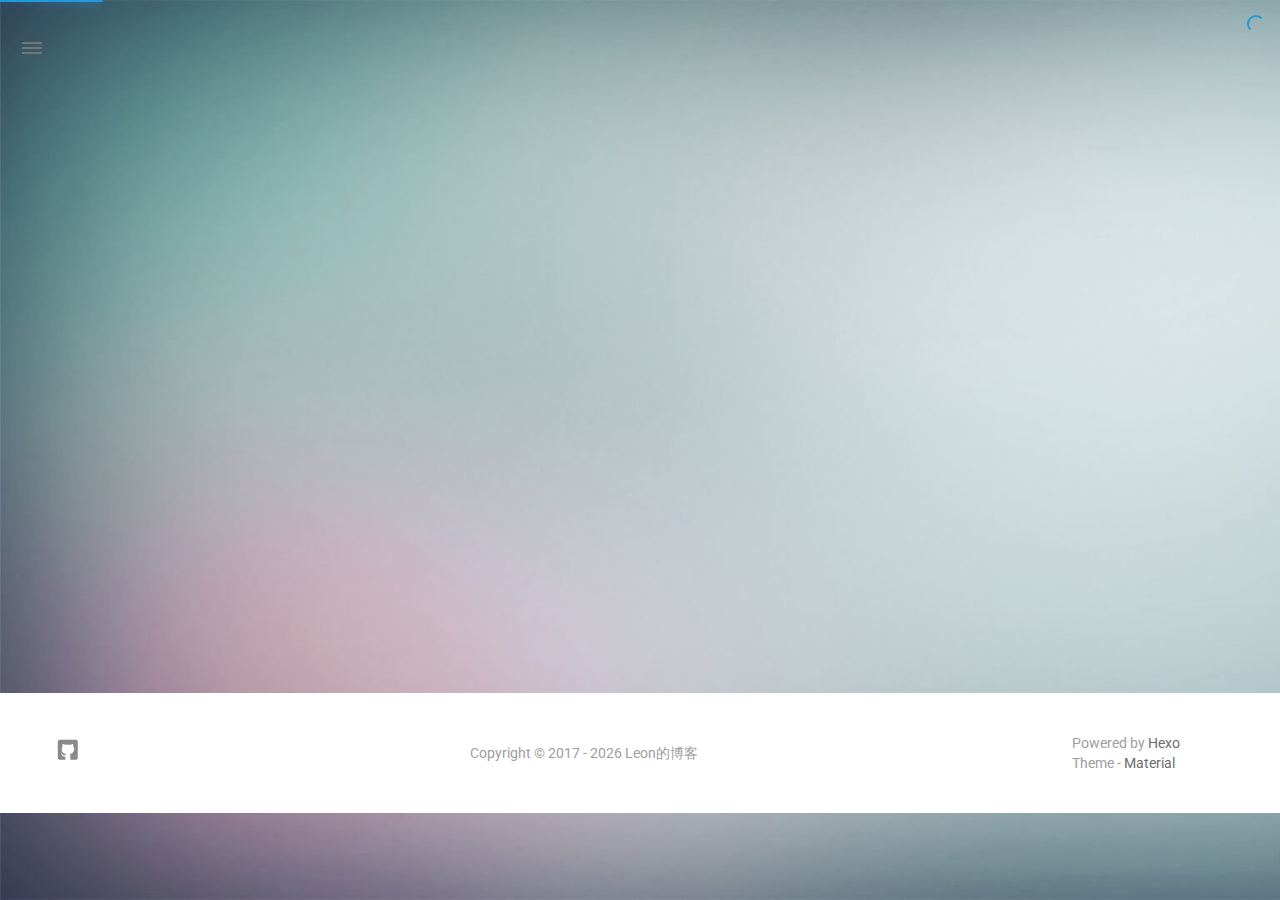
==== archives/index.html @ 697430ab "Site updated: 2018-01-13 22:27:16" ====
<!DOCTYPE html>
<html style="display: none;" lang="zh">
    <head>
    <meta charset="utf-8">
    <!--
        © Material Theme
        https://github.com/viosey/hexo-theme-material
        Version: 1.5.2 -->
    <script>
        window.materialVersion = "1.5.2"
        // Delete localstorage with these tags
        window.oldVersion = [
            'codestartv1',
            '1.3.4',
            '1.4.0',
            '1.4.0b1',
            '1.5.0'
        ]
    </script>

    <!-- dns prefetch -->
    <meta http-equiv="x-dns-prefetch-control" content="on">














    <!-- Meta & Info -->
    <meta http-equiv="X-UA-Compatible" content="IE=Edge,chrome=1">
    <meta name="renderer" content="webkit">
    <meta name="viewport" content="width=device-width, initial-scale=1, user-scalable=no">

    <!-- Title -->
    
    <title>
        
            归档 | 
        
        Leon的博客
    </title>

    <!-- Favicons -->
    <link rel="icon shortcut" type="image/ico" href="/img/favicon.png">
    <link rel="icon" href="/img/favicon.png">

    <meta name="format-detection" content="telephone=no"/>
    <meta name="description" itemprop="description" content="">
    <meta name="keywords" content="产品经理,Leon,陈沭阳的博客">
    <meta name="theme-color" content="#0097A7">

    <!-- Disable Fucking Bloody Baidu Tranformation -->
    <meta http-equiv="Cache-Control" content="no-transform" />
    <meta http-equiv="Cache-Control" content="no-siteapp" />

    <!--[if lte IE 9]>
        <link rel="stylesheet" href="/css/ie-blocker.css">

        
            <script src="/js/ie-blocker.zhCN.js"></script>
        
    <![endif]-->

    <!-- Import lsloader -->
    <script>(function(){window.lsloader={jsRunSequence:[],jsnamemap:{},cssnamemap:{}};lsloader.removeLS=function(a){try{localStorage.removeItem(a)}catch(b){}};lsloader.setLS=function(a,c){try{localStorage.setItem(a,c)}catch(b){}};lsloader.getLS=function(a){var c="";try{c=localStorage.getItem(a)}catch(b){c=""}return c};versionString="/*"+(window.materialVersion||"unknownVersion")+"*/";lsloader.clean=function(){try{var b=[];for(var a=0;a<localStorage.length;a++){b.push(localStorage.key(a))}b.forEach(function(e){var f=lsloader.getLS(e);if(window.oldVersion){var d=window.oldVersion.reduce(function(g,h){return g||f.indexOf("/*"+h+"*/")!==-1},false);if(d){lsloader.removeLS(e)}}})}catch(c){}};lsloader.clean();lsloader.load=function(f,a,b,d){if(typeof b==="boolean"){d=b;b=undefined}d=d||false;b=b||function(){};var e;e=this.getLS(f);if(e&&e.indexOf(versionString)===-1){this.removeLS(f);this.requestResource(f,a,b,d);return}if(e){var c=e.split(versionString)[0];if(c!=a){console.log("reload:"+a);this.removeLS(f);this.requestResource(f,a,b,d);return}e=e.split(versionString)[1];if(d){this.jsRunSequence.push({name:f,code:e});this.runjs(a,f,e)}else{document.getElementById(f).appendChild(document.createTextNode(e));b()}}else{this.requestResource(f,a,b,d)}};lsloader.requestResource=function(b,e,a,c){var d=this;if(c){this.iojs(e,b,function(h,f,g){d.setLS(f,h+versionString+g);d.runjs(h,f,g)})}else{this.iocss(e,b,function(f){document.getElementById(b).appendChild(document.createTextNode(f));d.setLS(b,e+versionString+f)},a)}};lsloader.iojs=function(d,b,g){var a=this;a.jsRunSequence.push({name:b,code:""});try{var f=new XMLHttpRequest();f.open("get",d,true);f.onreadystatechange=function(){if(f.readyState==4){if((f.status>=200&&f.status<300)||f.status==304){if(f.response!=""){g(d,b,f.response);return}}a.jsfallback(d,b)}};f.send(null)}catch(c){a.jsfallback(d,b)}};lsloader.iocss=function(f,c,h,a){var b=this;try{var g=new XMLHttpRequest();g.open("get",f,true);g.onreadystatechange=function(){if(g.readyState==4){if((g.status>=200&&g.status<300)||g.status==304){if(g.response!=""){h(g.response);a();return}}b.cssfallback(f,c,a)}};g.send(null)}catch(d){b.cssfallback(f,c,a)}};lsloader.iofonts=function(f,c,h,a){var b=this;try{var g=new XMLHttpRequest();g.open("get",f,true);g.onreadystatechange=function(){if(g.readyState==4){if((g.status>=200&&g.status<300)||g.status==304){if(g.response!=""){h(g.response);a();return}}b.cssfallback(f,c,a)}};g.send(null)}catch(d){b.cssfallback(f,c,a)}};lsloader.runjs=function(f,c,e){if(!!c&&!!e){for(var b in this.jsRunSequence){if(this.jsRunSequence[b].name==c){this.jsRunSequence[b].code=e}}}if(!!this.jsRunSequence[0]&&!!this.jsRunSequence[0].code&&this.jsRunSequence[0].status!="failed"){var a=document.createElement("script");a.appendChild(document.createTextNode(this.jsRunSequence[0].code));a.type="text/javascript";document.getElementsByTagName("head")[0].appendChild(a);this.jsRunSequence.shift();if(this.jsRunSequence.length>0){this.runjs()}}else{if(!!this.jsRunSequence[0]&&this.jsRunSequence[0].status=="failed"){var d=this;var a=document.createElement("script");a.src=this.jsRunSequence[0].path;a.type="text/javascript";this.jsRunSequence[0].status="loading";a.onload=function(){d.jsRunSequence.shift();if(d.jsRunSequence.length>0){d.runjs()}};document.body.appendChild(a)}}};lsloader.tagLoad=function(b,a){this.jsRunSequence.push({name:a,code:"",path:b,status:"failed"});this.runjs()};lsloader.jsfallback=function(c,b){if(!!this.jsnamemap[b]){return}else{this.jsnamemap[b]=b}for(var a in this.jsRunSequence){if(this.jsRunSequence[a].name==b){this.jsRunSequence[a].code="";this.jsRunSequence[a].status="failed";this.jsRunSequence[a].path=c}}this.runjs()};lsloader.cssfallback=function(e,c,b){if(!!this.cssnamemap[c]){return}else{this.cssnamemap[c]=1}var d=document.createElement("link");d.type="text/css";d.href=e;d.rel="stylesheet";d.onload=d.onerror=b;var a=document.getElementsByTagName("script")[0];a.parentNode.insertBefore(d,a)};lsloader.runInlineScript=function(c,b){var a=document.getElementById(b).innerText;this.jsRunSequence.push({name:c,code:a});this.runjs()}})();</script>

    <!-- Import queue -->
    <script>function Queue(){this.dataStore=[];this.offer=b;this.poll=d;this.execNext=a;this.debug=false;this.startDebug=c;function b(e){if(this.debug){console.log("Offered a Queued Function.")}if(typeof e==="function"){this.dataStore.push(e)}else{console.log("You must offer a function.")}}function d(){if(this.debug){console.log("Polled a Queued Function.")}return this.dataStore.shift()}function a(){var e=this.poll();if(e!==undefined){if(this.debug){console.log("Run a Queued Function.")}e()}}function c(){this.debug=true}}var queue=new Queue();</script>

    <!-- Import CSS -->
    
        <style id="material_css"></style><script>if(typeof window.lsLoadCSSMaxNums === "undefined")window.lsLoadCSSMaxNums = 0;window.lsLoadCSSMaxNums++;lsloader.load("material_css","/css/material.min.css?Z7a72R1E4SxzBKR/WGctOA==",function(){if(typeof window.lsLoadCSSNums === "undefined")window.lsLoadCSSNums = 0;window.lsLoadCSSNums++;if(window.lsLoadCSSNums == window.lsLoadCSSMaxNums)document.documentElement.style.display="";}, false)</script>
        <style id="style_css"></style><script>if(typeof window.lsLoadCSSMaxNums === "undefined")window.lsLoadCSSMaxNums = 0;window.lsLoadCSSMaxNums++;lsloader.load("style_css","/css/style.min.css?MKetZV3cUTfDxvMffaOezg==",function(){if(typeof window.lsLoadCSSNums === "undefined")window.lsLoadCSSNums = 0;window.lsLoadCSSNums++;if(window.lsLoadCSSNums == window.lsLoadCSSMaxNums)document.documentElement.style.display="";}, false)</script>

        
            
        

    

    

    <!-- Config CSS -->

<!-- Other Styles -->
<style>
  body, html {
    font-family: Roboto, "Helvetica Neue", Helvetica, "PingFang SC", "Hiragino Sans GB", "Microsoft YaHei", "微软雅黑", Arial, sans-serif;
    overflow-x: hidden !important;
  }
  
  code {
    font-family: Consolas, Monaco, 'Andale Mono', 'Ubuntu Mono', monospace;
  }

  a {
    color: #00838F;
  }

  .mdl-card__media,
  #search-label,
  #search-form-label:after,
  #scheme-Paradox .hot_tags-count,
  #scheme-Paradox .sidebar_archives-count,
  #scheme-Paradox .sidebar-colored .sidebar-header,
  #scheme-Paradox .sidebar-colored .sidebar-badge{
    background-color: #0097A7 !important;
  }

  /* Sidebar User Drop Down Menu Text Color */
  #scheme-Paradox .sidebar-colored .sidebar-nav>.dropdown>.dropdown-menu>li>a:hover,
  #scheme-Paradox .sidebar-colored .sidebar-nav>.dropdown>.dropdown-menu>li>a:focus {
    color: #0097A7 !important;
  }

  #post_entry-right-info,
  .sidebar-colored .sidebar-nav li:hover > a,
  .sidebar-colored .sidebar-nav li:hover > a i,
  .sidebar-colored .sidebar-nav li > a:hover,
  .sidebar-colored .sidebar-nav li > a:hover i,
  .sidebar-colored .sidebar-nav li > a:focus i,
  .sidebar-colored .sidebar-nav > .open > a,
  .sidebar-colored .sidebar-nav > .open > a:hover,
  .sidebar-colored .sidebar-nav > .open > a:focus,
  #ds-reset #ds-ctx .ds-ctx-entry .ds-ctx-head a {
    color: #0097A7 !important;
  }

  .toTop {
    background: #757575 !important;
  }

  .material-layout .material-post>.material-nav,
  .material-layout .material-index>.material-nav,
  .material-nav a {
    color: #757575;
  }

  #scheme-Paradox .MD-burger-layer {
    background-color: #757575;
  }

  #scheme-Paradox #post-toc-trigger-btn {
    color: #757575;
  }

  .post-toc a:hover {
    color: #00838F;
    text-decoration: underline;
  }

</style>


<!-- Theme Background Related-->

    <style>
      body{
        background-image: url(/img/bg.png);
      }
    </style>




<!-- Fade Effect -->

    <style>
      .fade {
        transition: all 800ms linear;
        -webkit-transform: translate3d(0,0,0);
        -moz-transform: translate3d(0,0,0);
        -ms-transform: translate3d(0,0,0);
        -o-transform: translate3d(0,0,0);
        transform: translate3d(0,0,0);
        opacity: 1;
      }

      .fade.out{
        opacity: 0;
      }
    </style>


<!-- Import Font -->
<!-- Import Roboto -->

    <link href="https://fonts.googleapis.com/css?family=Roboto:300,400,500" rel="stylesheet">


<!-- Import Material Icons -->


    <style id="material_icons"></style><script>if(typeof window.lsLoadCSSMaxNums === "undefined")window.lsLoadCSSMaxNums = 0;window.lsLoadCSSMaxNums++;lsloader.load("material_icons","/css/material-icons.css?pqhB/Rd/ab0H2+kZp0RDmw==",function(){if(typeof window.lsLoadCSSNums === "undefined")window.lsLoadCSSNums = 0;window.lsLoadCSSNums++;if(window.lsLoadCSSNums == window.lsLoadCSSMaxNums)document.documentElement.style.display="";}, false)</script>




    <!-- Import jQuery -->
    
        <script>lsloader.load("jq_js","/js/jquery.min.js?qcusAULNeBksqffqUM2+Ig==", true)</script>
    

    <!-- WebAPP Icons -->
    <meta name="mobile-web-app-capable" content="yes">
    <meta name="application-name" content="Leon的博客">
    <meta name="msapplication-starturl" content="http://lietouleon.github.io/archives/">
    <meta name="msapplication-navbutton-color" content="#0097A7">
    <meta name="apple-mobile-web-app-capable" content="yes">
    <meta name="apple-mobile-web-app-title" content="Leon的博客">
    <meta name="apple-mobile-web-app-status-bar-style" content="black">
    <link rel="apple-touch-icon" href="/img/favicon.png">

    <!-- Site Verification -->
    
    

    <!-- RSS -->
    

    <!-- The Open Graph protocol -->
    <meta property="og:url" content="http://lietouleon.github.io/archives/">
    <meta property="og:type" content="blog">
    <meta property="og:title" content="归档 | Leon的博客">
    <meta property="og:image" content="/img/favicon.png">
    <meta property="og:description" content="">
    

    

    <!-- The Twitter Card protocol -->
    <meta name="twitter:card" content="summary_large_image">

    <!-- Add canonical link for SEO -->
    
        <link rel="canonical" href="http://lietouleon.github.io/archives/index.html" />
    

    <!-- Structured-data for SEO -->
    
        



    

    <!-- Analytics -->
    
    
    

    <!-- Custom Head -->
    

</head>


    
        <body id="scheme-Paradox" class="lazy">
            <div class="material-layout  mdl-js-layout has-drawer is-upgraded">
                

                <!-- Main Container -->
                <main class="material-layout__content" id="main">

                    <!-- Top Anchor -->
                    <div id="top"></div>

                    
                        <!-- Hamburger Button -->
                        <button class="MD-burger-icon sidebar-toggle">
                            <span class="MD-burger-layer"></span>
                        </button>
                    

                    <!-- Index Module -->
<div class="material-index mdl-grid">
    
    <div class="locate-thumbnail-symbol"></div>

    <!-- Pin on top -->
    

    <!-- Normal Post -->
    
        
            
                <!-- Paradox Thumbnail -->
                <div class="post_entry-module mdl-card mdl-shadow--3dp mdl-cell mdl-cell--12-col fade out">
    <!-- Post Thumbnail -->
    
        
            <!-- Random Thumbnail -->
            <div class="post_thumbnail-random mdl-card__media mdl-color-text--grey-50">
        
    

        <!-- Post Title -->
        <p class="article-headline-p"><a href="/2018/01/11/谈谈游戏抽奖/">谈谈抽奖游戏</a></p>
    </div>

    <!-- Post Excerpt -->
    <div class="mdl-color-text--grey-600 mdl-card__supporting-text post_entry-content">
        
            
很多平台会这只抽奖环节，算是运营手段中比较常见的形式，今天来扒一扒，抽奖这个形式，能玩出哪些花来

        
        &nbsp;&nbsp;&nbsp;
        <span>
            <a href="/2018/01/11/谈谈游戏抽奖/" target="_self">阅读全文</a>
        </span>
    </div>
    <!-- Post_entry Info-->
    <div id="post_entry-info">
        <div id="post_entry-left-info" class="mdl-card__supporting-text meta mdl-color-text--grey-600 ">
            <!-- Author Avatar -->
            <div id="author-avatar">
                <img src="/img/avatar.png" width="44px" height="44px" alt="Leon's avatar">
            </div>
            <div>
                <strong>Leon</strong>
                <span>1月 11, 2018</span>
            </div>
        </div>
        <div id="post_entry-right-info">
          

            

            

            <!-- Post Views -->
            <span class="post_entry-views">
            </span>
        </div>
    </div>
</div>

            
            
        
    

    

    
        <script type="text/ls-javascript" id="thumbnail-script">
    var randomNum;

    var locatePost = $('.locate-thumbnail-symbol').next();
    for(var i = 0; i < 10; i++) {
        randomNum = Math.floor(Math.random() * 19 + 1);

        locatePost.children('.post_thumbnail-random').attr('id', 'random_thumbnail-'+randomNum);
        locatePost.children('.post_thumbnail-random').attr('data-original', '/img/random/material-' + randomNum + '.png');
    $('.post_thumbnail-random').addClass('lazy');

        locatePost = locatePost.next();
    }
</script>

    
</div>


                    
                        <!-- Overlay For Active Sidebar -->
<div class="sidebar-overlay"></div>

<!-- Material sidebar -->
<aside id="sidebar" class="sidebar sidebar-colored sidebar-fixed-left" role="navigation">
    <div id="sidebar-main">
        <!-- Sidebar Header -->
        <div class="sidebar-header header-cover" style="background-image: url(/img/sidebar_header.png);">
    <!-- Top bar -->
    <div class="top-bar"></div>

    <!-- Sidebar toggle button -->
    <button type="button" class="sidebar-toggle mdl-button mdl-js-button mdl-js-ripple-effect mdl-button--icon" style="display: initial;" data-upgraded=",MaterialButton,MaterialRipple">
        <i class="material-icons">clear_all</i>
        <span class="mdl-button__ripple-container">
            <span class="mdl-ripple">
            </span>
        </span>
    </button>

    <!-- Sidebar Avatar -->
    <div class="sidebar-image">
        <img src="/img/avatar.png" alt="Leon's avatar">
    </div>

    <!-- Sidebar Email -->
    <a data-toggle="dropdown" class="sidebar-brand" href="#settings-dropdown">
        lietouleon@163.com
        <b class="caret"></b>
    </a>
</div>


        <!-- Sidebar Navigation  -->
        <ul class="nav sidebar-nav">
    <!-- User dropdown  -->
    <li class="dropdown">
        <ul id="settings-dropdown" class="dropdown-menu">
            
                <li>
                    <a href="mailto: lietouleon@163.com" target="_blank" title="Email Me">
                        
                            <i class="material-icons sidebar-material-icons sidebar-indent-left1pc-element">email</i>
                        
                        Email Me
                    </a>
                </li>
            
        </ul>
    </li>

    <!-- Homepage -->
    
        <li id="sidebar-first-li">
            <a href="/">
                
                    <i class="material-icons sidebar-material-icons">home</i>
                
                主页
            </a>
        </li>
        
    

    <!-- Archives  -->
    
        <li class="dropdown">
            <a href="#" class="ripple-effect dropdown-toggle" data-toggle="dropdown">
                
                    <i class="material-icons sidebar-material-icons">inbox</i>
                
                    归档
                <b class="caret"></b>
            </a>
            <ul class="dropdown-menu">
            <li>
                <a class="sidebar_archives-link" href="/archives/2018/01/">一月 2018<span class="sidebar_archives-count">1</span></a>
            </ul>
        </li>
        
    

    <!-- Categories  -->
    
        <li class="dropdown">
            <a href="#" class="ripple-effect dropdown-toggle" data-toggle="dropdown">
                
                    <i class="material-icons sidebar-material-icons">chrome_reader_mode</i>
                
                分类
                <b class="caret"></b>
            </a>
            <ul class="dropdown-menu">
                <li>
                
            </ul>
        </li>
        
    

    <!-- Pages  -->
    
        <li>
            <a href="#about" title="About">
                
                    <i class="material-icons sidebar-material-icons">person</i>
                
                About
            </a>
        </li>
        
    

    <!-- Article Number  -->
    
        <li>
            <a href="/archives">
                文章总数
                <span class="sidebar-badge">1</span>
            </a>
        </li>
        
    
</ul>


        <!-- Sidebar Footer -->
        <!--
I'm glad you use this theme, the development is no so easy, I hope you can keep the copyright, I will thank you so much.
If you still want to delete the copyrights, could you still retain the first one? Which namely "Theme Material"
It will not impact the appearance and can give developers a lot of support :)

很高兴您使用并喜欢该主题，开发不易 十分谢谢与希望您可以保留一下版权声明。
如果您仍然想删除的话 能否只保留第一项呢？即 "Theme Material"
它不会影响美观并可以给开发者很大的支持和动力。 :)
-->

<!-- Sidebar Divider -->


<!-- Theme Material -->


<!-- Help & Support -->
<!--

-->

<!-- Feedback -->
<!--

-->

<!-- About Theme -->
<!--

-->

    </div>

    <!-- Sidebar Image -->
    

</aside>

                    

                    
                        <!-- Footer Top Button -->
                        <div id="back-to-top" class="toTop-wrap">
    <a href="#top" class="toTop">
        <i class="material-icons footer_top-i">expand_less</i>
    </a>
</div>

                    

                    <!--Footer-->
<footer class="mdl-mini-footer" id="bottom">
    
        <!-- Paradox Footer Left Section -->
        <div class="mdl-mini-footer--left-section sns-list">
    <!-- Twitter -->
    

    <!-- Facebook -->
    

    <!-- Google + -->
    

    <!-- Weibo -->
    

    <!-- Instagram -->
    

    <!-- Tumblr -->
    

    <!-- Github -->
    
        <a href="lietouleon@github.com" target="_blank">
            <button class="mdl-mini-footer--social-btn social-btn footer-sns-github">
                <span class="visuallyhidden">Github</span>
            </button><!--
     --></a>
    

    <!-- LinkedIn -->
    

    <!-- Zhihu -->
    

    <!-- Bilibili -->
    

    <!-- Telegram -->
    
    
    <!-- V2EX -->
    
</div>


        <!--Copyright-->
        <div id="copyright">
            Copyright&nbsp;©&nbsp;2017&nbsp;-<script type="text/javascript">var fd = new Date();document.write("&nbsp;" + fd.getFullYear() + "&nbsp;");</script>Leon的博客
            
        </div>

        <!-- Paradox Footer Right Section -->

        <!--
        I am glad you use this theme, the development is no so easy, I hope you can keep the copyright.
        It will not impact the appearance and can give developers a lot of support :)

        很高兴您使用该主题，开发不易，希望您可以保留一下版权声明。
        它不会影响美观并可以给开发者很大的支持。 :)
        -->

        <div class="mdl-mini-footer--right-section">
            <div>
                <div class="footer-develop-div">Powered by <a href="https://hexo.io" target="_blank" class="footer-develop-a">Hexo</a></div>
                <div class="footer-develop-div">Theme - <a href="https://github.com/viosey/hexo-theme-material" target="_blank" class="footer-develop-a">Material</a></div>
            </div>
        </div>
    
</footer>


                    <!-- Import JS File -->

    <script>lsloader.load("lazyload_js","/js/lazyload.min.js?1BcfzuNXqV+ntF6gq+5X3Q==", true)</script>



    <script>lsloader.load("js_js","/js/js.min.js?V/53wGualMuiPM3xoetD5Q==", true)</script>



    <script>lsloader.load("np_js","/js/nprogress.js?pl3Qhb9lvqR1FlyLUna1Yw==", true)</script>


<script type="text/ls-javascript" id="NProgress-script">
    NProgress.configure({
        showSpinner: true
    });
    NProgress.start();
    $('#nprogress .bar').css({
        'background': '#29d'
    });
    $('#nprogress .peg').css({
        'box-shadow': '0 0 10px #29d, 0 0 15px #29d'
    });
    $('#nprogress .spinner-icon').css({
        'border-top-color': '#29d',
        'border-left-color': '#29d'
    });
    setTimeout(function() {
        NProgress.done();
        $('.fade').removeClass('out');
    }, 800);
</script>



    
        <script>lsloader.load("sm_js","/js/smoothscroll.js?lOy/ACj5suSNi7ZVFVbpFQ==", true)</script>
    











<!-- UC Browser Compatible -->
<script>
	var agent = navigator.userAgent.toLowerCase();
	if(agent.indexOf('ucbrowser')>0) {
		document.write('<link rel="stylesheet" href="/css/uc.css">');
	   alert('由于 UC 浏览器使用极旧的内核，而本网站使用了一些新的特性。\n为了您能更好的浏览，推荐使用 Chrome 或 Firefox 浏览器。');
	}
</script>

<!-- Import prettify js  -->

    



<!-- Window Load -->
<!-- add class for prettify -->
<script type="text/ls-javascript" id="window-load">
    $(window).on('load', function() {
        // Post_Toc parent position fixed
        $('.post-toc-wrap').parent('.mdl-menu__container').css('position', 'fixed');
    });

    
        
    
    
</script>

<!-- MathJax Load-->


<!-- Bing Background -->


<script type="text/ls-javascript" id="lazy-load">
    // Offer LazyLoad
    queue.offer(function(){
        $('.lazy').lazyload({
            effect : 'show'
        });
    });

    // Start Queue
    $(document).ready(function(){
        setInterval(function(){
            queue.execNext();
        },200);
    });
</script>

<!-- Custom Footer -->



<script>
    (function(){
        var scriptList = document.querySelectorAll('script[type="text/ls-javascript"]')

        for (var i = 0; i < scriptList.length; ++i) {
            var item = scriptList[i];
            lsloader.runInlineScript(item.id,item.id);
        }
    })()
console.log('\n %c © Material Theme | Version: 1.5.2 | https://github.com/viosey/hexo-theme-material %c \n', 'color:#455a64;background:#e0e0e0;padding:5px 0;border-top-left-radius:5px;border-bottom-left-radius:5px;', 'color:#455a64;background:#e0e0e0;padding:5px 0;border-top-right-radius:5px;border-bottom-right-radius:5px;');
</script>

                </main>
            </div>
        </body>
    
</html>
---- css/ie-blocker.css ----
@charset "utf-8";
body .demo-blog{
    display: none;
}

h1{
    background-color: #fff;
    font-size: 48px;
    line-height: 48px;
    border-left: none;
    width: auto;
    margin: 0px !important;
}

#ib-container {
    display: none;
    width: 100%;
    height: 100%;
    font-family: Arial, Helvetica, sans-serif;
    position: fixed;
    top: 0;
    left: 0;
    box-sizing: content-box !important;
    z-index: 99999;
}

#ib-container * {
    box-sizing: content-box !important;
}

.ib-modal {
    height: 288px;
    background: #fff;
    border-left: 8px solid #4fc1e9;
    position: absolute;
    color: #434a54;
    z-index: 99999;
    width: 592px;
    top: 50%;
    left: 50%;
    transform: translateY(-50%) translateX(-50%);
    padding: 49px 30px 30px;
}

.ib-header {
    height: 80px;
    padding: 0;
}

.ib-header h1 {
    margin: 0;
    font-size: 24px;
    text-align: left;
    color: #434a54;
}

.ib-header p {
    margin: 10px 0 0 0;
    font-size: 14px;
    line-height: 18px;
    text-align: left;
    color: #434a54;
}

.ib-header p strong {
    font-weight: normal;
    color: #3bafda;
}

.ib-browsers {
    height: 80px;
    list-style: none;
    margin: 0;
    padding: 0;
    padding-top: 0;
    margin-top: 49px;
}

.ib-browsers li {
    float: left;
    width: 148px;
    height: 80px;
    position: relative;
    list-style: none;
}

.ib-browsers li a {
    display: block;
    width: 100%;
    height: 100%;
    position: absolute;
    color: #434a54;
    text-decoration: none;
    cursor: pointer;
}

.ib-browsers li a:hover {
    background-color: #F2F2F2;
}

.ib-browsers li a:hover .ib-browser-name {
    background-color: #4fc1e9;
    color: #fff;
}

.ib-browser-icon {
    display: block;
    width: 118px;
    height: 90px;
    margin: 0 auto;
    margin-top: 20px;
}

.ib-browser-name {
    line-height: 18px;
    margin-top: 5px;
    text-align: center;
    font-size: 20px;
}

.ib-browser-description {
    height: 50px;
    line-height: 14px;
    font-size: 12px;
    margin-top: 10px;
    padding: 0 5px;
}

.ib-footer {
    height: 30px;
}

.ib-try {
    float: right;
    height: 30px;
    padding: 0 15px;
    color: #fff;
    background-color: #3bafda;
    font-size: 12px;
    line-height: 30px;
    cursor: pointer;
    text-decoration: none;
    margin-top: 49px;
}

.ib-try:hover {
    background-color: #4fc1e9;
}

.ib-mask {
    width: 100%;
    height: 100%;
    position: absolute;
    top: 0;
    left: 0;
    _position: absolute;
    _top: expression(eval(document.documentElement.scrollTop) + 'px');
    _left: expression(eval(document.documentElement.scrollLeft) + 'px');
    _right: auto;
    _bottom: auto;
    _width: expression(eval(document.documentElement.clientWidth) + 'px');
    _height: expression(eval(document.documentElement.clientHeight) + 'px');
    z-index: 99999;
}

.ib-mask {
    background: rgb(0, 0, 0);
    opacity: 0.8;
    -ms-filter: "progid:DXImageTransform.Microsoft.Alpha(Opacity=80)";
    filter: alpha(opacity=80);
    z-index: 99998;
}

.zh-cn #ib-container {
    font-family: 'Microsoft Yahei', sans-serif;
}

.zh-cn .ib-browser-description {
    font-size: 12px;
}
---- css/uc.css ----
#scheme-Paradox .mdl-grid{
  display: block !important;
}

#scheme-Paradox .material-layout .mdl-card{
  margin-left: 0;
  margin-right: 0;
  width: 100%;
}

#scheme-Paradox .material-layout .mdl-card{
  display: block;
}

#scheme-Paradox .material-layout .mdl-card__media{
  display: block;
}

#scheme-Paradox .index-top-block,
#scheme-Paradox footer{
  display: none !important;
}

#scheme-Paradox .material-index{
  padding-top: 80px !important;
}

#scheme-Paradox .material-layout .mdl-card__media{
  height: 223px;
}

#scheme-Paradox .post_entry-content {
  display: block !important;
}

#scheme-Paradox .material-layout .meta{
  display: block !important;
}

#scheme-Paradox .article-headline-p{
  position: relative;
  top: 140px;
}

#scheme-Paradox #author-avatar{
  width: 44px;
  height: 44px;
  float: left;
}

.fabs{
  width: 56px;
}

#uc_recommend_ad{
  display: none !important;
}
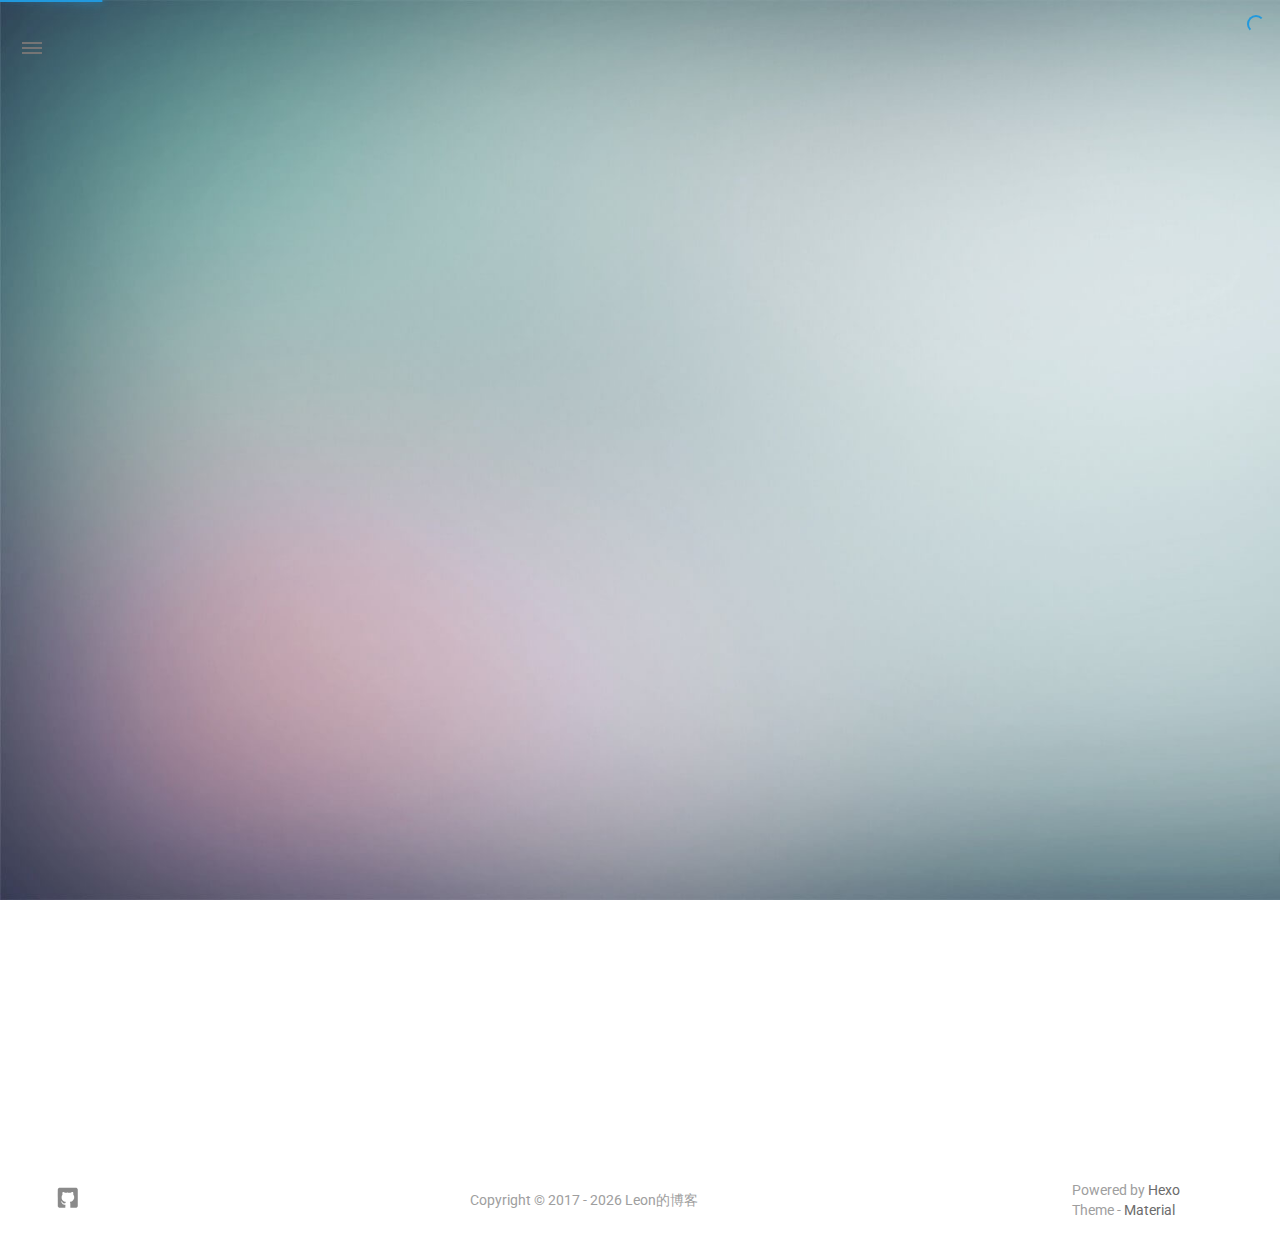
==== commit 1860d021: "Site updated: 2018-04-25 15:21:43" ====
--- a/archives/index.html
+++ b/archives/index.html
@@ -304,6 +304,62 @@
     
 
         <!-- Post Title -->
+        <p class="article-headline-p"><a href="/2018/04/25/测试/">测试</a></p>
+    </div>
+
+    <!-- Post Excerpt -->
+    <div class="mdl-color-text--grey-600 mdl-card__supporting-text post_entry-content">
+        
+            
+        
+        &nbsp;&nbsp;&nbsp;
+        <span>
+            <a href="/2018/04/25/测试/" target="_self">阅读全文</a>
+        </span>
+    </div>
+    <!-- Post_entry Info-->
+    <div id="post_entry-info">
+        <div id="post_entry-left-info" class="mdl-card__supporting-text meta mdl-color-text--grey-600 ">
+            <!-- Author Avatar -->
+            <div id="author-avatar">
+                <img src="/img/avatar.png" width="44px" height="44px" alt="Leon's avatar">
+            </div>
+            <div>
+                <strong>Leon</strong>
+                <span>4月 25, 2018</span>
+            </div>
+        </div>
+        <div id="post_entry-right-info">
+          
+
+            
+
+            
+
+            <!-- Post Views -->
+            <span class="post_entry-views">
+            </span>
+        </div>
+    </div>
+</div>
+
+            
+            
+        
+    
+        
+            
+                <!-- Paradox Thumbnail -->
+                <div class="post_entry-module mdl-card mdl-shadow--3dp mdl-cell mdl-cell--12-col fade out">
+    <!-- Post Thumbnail -->
+    
+        
+            <!-- Random Thumbnail -->
+            <div class="post_thumbnail-random mdl-card__media mdl-color-text--grey-50">
+        
+    
+
+        <!-- Post Title -->
         <p class="article-headline-p"><a href="/2018/01/11/谈谈游戏抽奖/">谈谈抽奖游戏</a></p>
     </div>
 
@@ -449,7 +505,7 @@
             </a>
             <ul class="dropdown-menu">
             <li>
-                <a class="sidebar_archives-link" href="/archives/2018/01/">一月 2018<span class="sidebar_archives-count">1</span></a>
+                <a class="sidebar_archives-link" href="/archives/2018/04/">四月 2018<span class="sidebar_archives-count">1</span></a></li><li><a class="sidebar_archives-link" href="/archives/2018/01/">一月 2018<span class="sidebar_archives-count">1</span></a>
             </ul>
         </li>
         
@@ -491,7 +547,7 @@
         <li>
             <a href="/archives">
                 文章总数
-                <span class="sidebar-badge">1</span>
+                <span class="sidebar-badge">2</span>
             </a>
         </li>
         
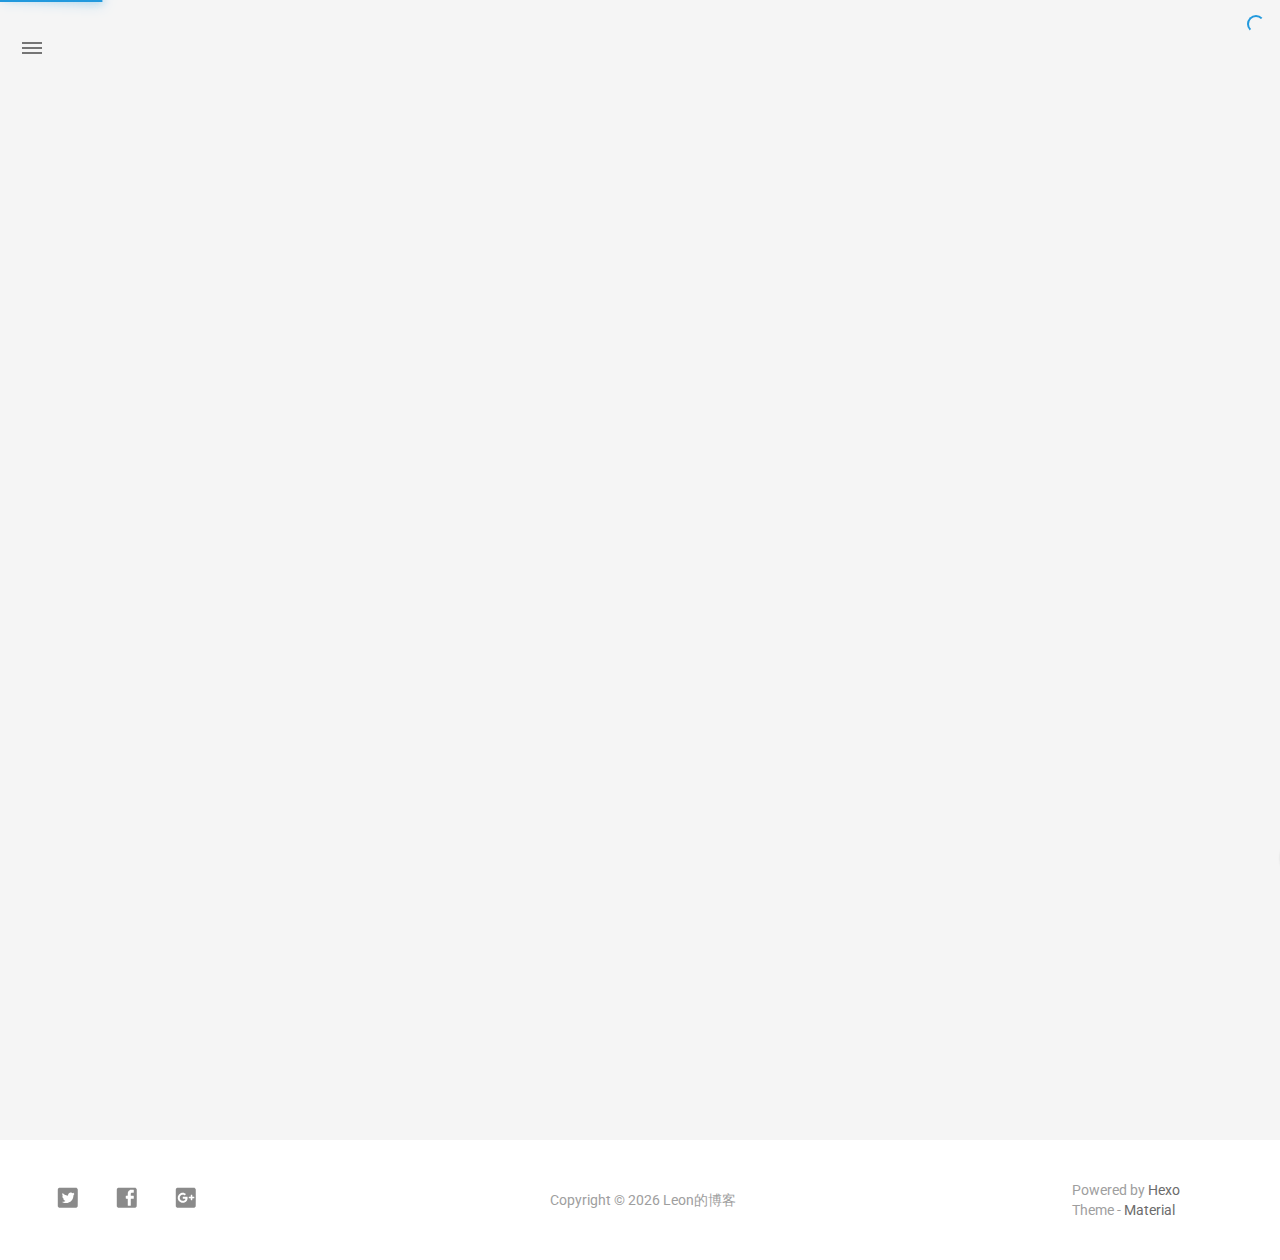
==== commit a05054e9: "Site updated: 2018-04-25 16:02:13" ====
--- a/archives/index.html
+++ b/archives/index.html
@@ -54,7 +54,7 @@
 
     <meta name="format-detection" content="telephone=no"/>
     <meta name="description" itemprop="description" content="">
-    <meta name="keywords" content="产品经理,Leon,陈沭阳的博客">
+    <meta name="keywords" content="">
     <meta name="theme-color" content="#0097A7">
 
     <!-- Disable Fucking Bloody Baidu Tranformation -->
@@ -78,10 +78,8 @@
     <!-- Import CSS -->
     
         <style id="material_css"></style><script>if(typeof window.lsLoadCSSMaxNums === "undefined")window.lsLoadCSSMaxNums = 0;window.lsLoadCSSMaxNums++;lsloader.load("material_css","/css/material.min.css?Z7a72R1E4SxzBKR/WGctOA==",function(){if(typeof window.lsLoadCSSNums === "undefined")window.lsLoadCSSNums = 0;window.lsLoadCSSNums++;if(window.lsLoadCSSNums == window.lsLoadCSSMaxNums)document.documentElement.style.display="";}, false)</script>
-        <style id="style_css"></style><script>if(typeof window.lsLoadCSSMaxNums === "undefined")window.lsLoadCSSMaxNums = 0;window.lsLoadCSSMaxNums++;lsloader.load("style_css","/css/style.min.css?MKetZV3cUTfDxvMffaOezg==",function(){if(typeof window.lsLoadCSSNums === "undefined")window.lsLoadCSSNums = 0;window.lsLoadCSSNums++;if(window.lsLoadCSSNums == window.lsLoadCSSMaxNums)document.documentElement.style.display="";}, false)</script>
-
-        
-            
+        <style id="style_css"></style><script>if(typeof window.lsLoadCSSMaxNums === "undefined")window.lsLoadCSSMaxNums = 0;window.lsLoadCSSMaxNums++;lsloader.load("style_css","/css/style.min.css?NKhlKQkXw/c66TR5p4wO+w==",function(){if(typeof window.lsLoadCSSNums === "undefined")window.lsLoadCSSNums = 0;window.lsLoadCSSNums++;if(window.lsLoadCSSNums == window.lsLoadCSSMaxNums)document.documentElement.style.display="";}, false)</script>
+
         
 
     
@@ -164,7 +162,12 @@
 
     <style>
       body{
-        background-image: url(/img/bg.png);
+        background-color: #F5F5F5;
+      }
+
+      /* blog_info bottom background */
+      #scheme-Paradox .material-layout .something-else .mdl-card__supporting-text{
+        background-color: #fff;
       }
     </style>
 
@@ -212,7 +215,7 @@
     <!-- WebAPP Icons -->
     <meta name="mobile-web-app-capable" content="yes">
     <meta name="application-name" content="Leon的博客">
-    <meta name="msapplication-starturl" content="http://lietouleon.github.io/archives/">
+    <meta name="msapplication-starturl" content="http://lietouleon.github.io/index.html/archives/">
     <meta name="msapplication-navbutton-color" content="#0097A7">
     <meta name="apple-mobile-web-app-capable" content="yes">
     <meta name="apple-mobile-web-app-title" content="Leon的博客">
@@ -227,7 +230,7 @@
     
 
     <!-- The Open Graph protocol -->
-    <meta property="og:url" content="http://lietouleon.github.io/archives/">
+    <meta property="og:url" content="http://lietouleon.github.io/index.html/archives/">
     <meta property="og:type" content="blog">
     <meta property="og:title" content="归档 | Leon的博客">
     <meta property="og:image" content="/img/favicon.png">
@@ -241,7 +244,7 @@
 
     <!-- Add canonical link for SEO -->
     
-        <link rel="canonical" href="http://lietouleon.github.io/archives/index.html" />
+        <link rel="canonical" href="http://lietouleon.github.io/index.html/archives/index.html" />
     
 
     <!-- Structured-data for SEO -->
@@ -294,7 +297,7 @@
         
             
                 <!-- Paradox Thumbnail -->
-                <div class="post_entry-module mdl-card mdl-shadow--3dp mdl-cell mdl-cell--12-col fade out">
+                <div class="post_entry-module mdl-card mdl-shadow--2dp mdl-cell mdl-cell--12-col fade out">
     <!-- Post Thumbnail -->
     
         
@@ -304,7 +307,7 @@
     
 
         <!-- Post Title -->
-        <p class="article-headline-p"><a href="/2018/04/25/测试/">测试</a></p>
+        <p class="article-headline-p"><a href="/2018/04/25/mac修改sql管理员密码/">mac修改sql管理员密码</a></p>
     </div>
 
     <!-- Post Excerpt -->
@@ -314,7 +317,7 @@
         
         &nbsp;&nbsp;&nbsp;
         <span>
-            <a href="/2018/04/25/测试/" target="_self">阅读全文</a>
+            <a href="/2018/04/25/mac修改sql管理员密码/" target="_self">阅读全文</a>
         </span>
     </div>
     <!-- Post_entry Info-->
@@ -350,7 +353,7 @@
         
             
                 <!-- Paradox Thumbnail -->
-                <div class="post_entry-module mdl-card mdl-shadow--3dp mdl-cell mdl-cell--12-col fade out">
+                <div class="post_entry-module mdl-card mdl-shadow--2dp mdl-cell mdl-cell--12-col fade out">
     <!-- Post Thumbnail -->
     
         
@@ -456,7 +459,7 @@
 
     <!-- Sidebar Email -->
     <a data-toggle="dropdown" class="sidebar-brand" href="#settings-dropdown">
-        lietouleon@163.com
+        youremail@email.com
         <b class="caret"></b>
     </a>
 </div>
@@ -469,7 +472,7 @@
         <ul id="settings-dropdown" class="dropdown-menu">
             
                 <li>
-                    <a href="mailto: lietouleon@163.com" target="_blank" title="Email Me">
+                    <a href="#" target="_blank" title="Email Me">
                         
                             <i class="material-icons sidebar-material-icons sidebar-indent-left1pc-element">email</i>
                         
@@ -513,44 +516,11 @@
 
     <!-- Categories  -->
     
-        <li class="dropdown">
-            <a href="#" class="ripple-effect dropdown-toggle" data-toggle="dropdown">
-                
-                    <i class="material-icons sidebar-material-icons">chrome_reader_mode</i>
-                
-                分类
-                <b class="caret"></b>
-            </a>
-            <ul class="dropdown-menu">
-                <li>
-                
-            </ul>
-        </li>
-        
-    
 
     <!-- Pages  -->
     
-        <li>
-            <a href="#about" title="About">
-                
-                    <i class="material-icons sidebar-material-icons">person</i>
-                
-                About
-            </a>
-        </li>
-        
-    
 
     <!-- Article Number  -->
-    
-        <li>
-            <a href="/archives">
-                文章总数
-                <span class="sidebar-badge">2</span>
-            </a>
-        </li>
-        
     
 </ul>
 
@@ -568,8 +538,17 @@
 
 <!-- Sidebar Divider -->
 
+    <div class="sidebar-divider"></div>
+
 
 <!-- Theme Material -->
+
+    <a href="https://github.com/viosey/hexo-theme-material"  class="sidebar-footer-text-a" target="_blank">
+        <div class="sidebar-text mdl-button mdl-js-button mdl-js-ripple-effect sidebar-footer-text-div" data-upgraded=",MaterialButton,MaterialRipple">
+            主题 - Material
+            <span class="sidebar-badge badge-circle">i</span>
+        </div>
+    </a>
 
 
 <!-- Help & Support -->
@@ -613,31 +592,43 @@
         <div class="mdl-mini-footer--left-section sns-list">
     <!-- Twitter -->
     
-
-    <!-- Facebook -->
-    
-
-    <!-- Google + -->
-    
-
-    <!-- Weibo -->
-    
-
-    <!-- Instagram -->
-    
-
-    <!-- Tumblr -->
-    
-
-    <!-- Github -->
-    
-        <a href="lietouleon@github.com" target="_blank">
-            <button class="mdl-mini-footer--social-btn social-btn footer-sns-github">
-                <span class="visuallyhidden">Github</span>
+        <a href="https://twitter.com/twitter" target="_blank">
+            <button class="mdl-mini-footer--social-btn social-btn footer-sns-twitter">
+                <span class="visuallyhidden">Twitter</span>
             </button><!--
      --></a>
     
 
+    <!-- Facebook -->
+    
+        <a href="https://www.facebook.com/facebook" target="_blank">
+            <button class="mdl-mini-footer--social-btn social-btn footer-sns-facebook">
+                <span class="visuallyhidden">Facebook</span>
+            </button><!--
+     --></a>
+    
+
+    <!-- Google + -->
+    
+        <a href="https://www.google.com/" target="_blank">
+            <button class="mdl-mini-footer--social-btn social-btn footer-sns-gplus">
+                <span class="visuallyhidden">Google Plus</span>
+            </button><!--
+     --></a>
+    
+
+    <!-- Weibo -->
+    
+
+    <!-- Instagram -->
+    
+
+    <!-- Tumblr -->
+    
+
+    <!-- Github -->
+    
+
     <!-- LinkedIn -->
     
 
@@ -649,15 +640,18 @@
 
     <!-- Telegram -->
     
-    
+
     <!-- V2EX -->
+    
+
+    <!-- Segmentfault -->
     
 </div>
 
 
         <!--Copyright-->
         <div id="copyright">
-            Copyright&nbsp;©&nbsp;2017&nbsp;-<script type="text/javascript">var fd = new Date();document.write("&nbsp;" + fd.getFullYear() + "&nbsp;");</script>Leon的博客
+            Copyright&nbsp;©&nbsp;<span year></span>&nbsp;Leon的博客
             
         </div>
 
@@ -717,10 +711,6 @@
 
 
 
-    
-        <script>lsloader.load("sm_js","/js/smoothscroll.js?lOy/ACj5suSNi7ZVFVbpFQ==", true)</script>
-    
-
 
 
 
@@ -742,8 +732,6 @@
 
 <!-- Import prettify js  -->
 
-    
-
 
 
 <!-- Window Load -->
@@ -755,8 +743,6 @@
     });
 
     
-        
-    
     
 </script>
 
@@ -787,6 +773,16 @@
 
 
 <script>
+    var copyrightNow = new Date().getFullYear();
+    var textContent = document.querySelector('span[year]')
+
+    copyrightSince = 0000;
+    if (copyrightSince === copyrightNow||copyrightSince === 0000) {
+        textContent.textContent = copyrightNow
+    } else {
+        textContent.textContent = copyrightSince + ' - ' + copyrightNow
+    }
+
     (function(){
         var scriptList = document.querySelectorAll('script[type="text/ls-javascript"]')
 
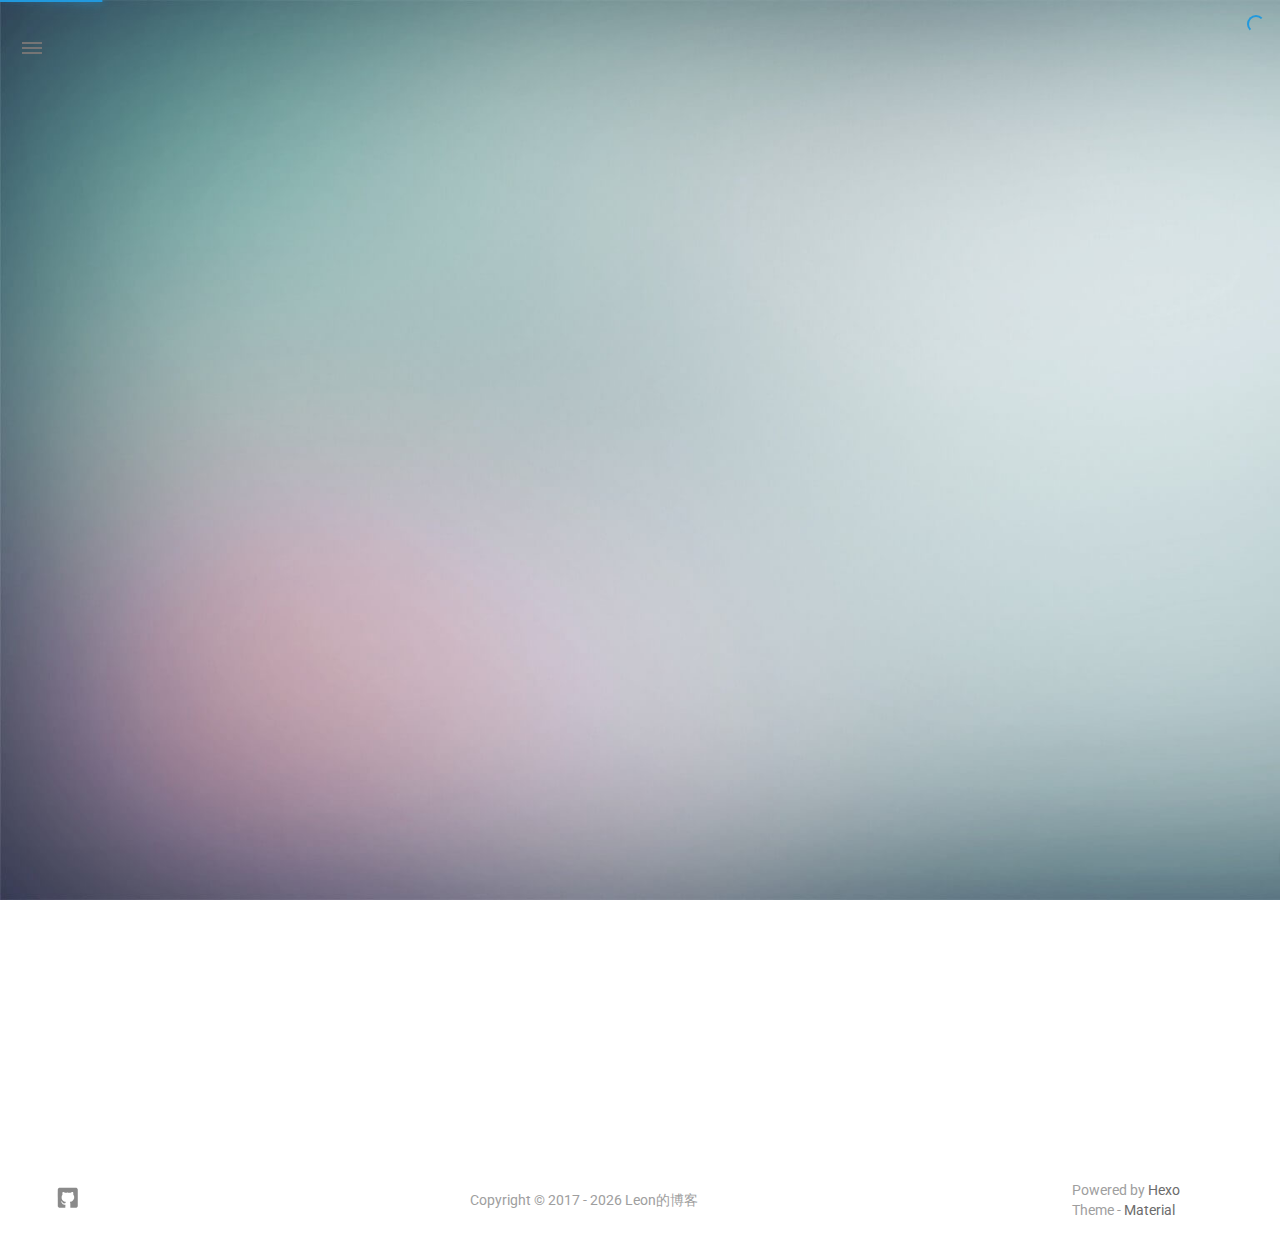
==== commit 10fe5e08: "Site updated: 2018-04-25 16:05:21" ====
--- a/archives/index.html
+++ b/archives/index.html
@@ -54,7 +54,7 @@
 
     <meta name="format-detection" content="telephone=no"/>
     <meta name="description" itemprop="description" content="">
-    <meta name="keywords" content="">
+    <meta name="keywords" content="产品经理,Leon,陈沭阳的博客">
     <meta name="theme-color" content="#0097A7">
 
     <!-- Disable Fucking Bloody Baidu Tranformation -->
@@ -78,8 +78,10 @@
     <!-- Import CSS -->
     
         <style id="material_css"></style><script>if(typeof window.lsLoadCSSMaxNums === "undefined")window.lsLoadCSSMaxNums = 0;window.lsLoadCSSMaxNums++;lsloader.load("material_css","/css/material.min.css?Z7a72R1E4SxzBKR/WGctOA==",function(){if(typeof window.lsLoadCSSNums === "undefined")window.lsLoadCSSNums = 0;window.lsLoadCSSNums++;if(window.lsLoadCSSNums == window.lsLoadCSSMaxNums)document.documentElement.style.display="";}, false)</script>
-        <style id="style_css"></style><script>if(typeof window.lsLoadCSSMaxNums === "undefined")window.lsLoadCSSMaxNums = 0;window.lsLoadCSSMaxNums++;lsloader.load("style_css","/css/style.min.css?NKhlKQkXw/c66TR5p4wO+w==",function(){if(typeof window.lsLoadCSSNums === "undefined")window.lsLoadCSSNums = 0;window.lsLoadCSSNums++;if(window.lsLoadCSSNums == window.lsLoadCSSMaxNums)document.documentElement.style.display="";}, false)</script>
-
+        <style id="style_css"></style><script>if(typeof window.lsLoadCSSMaxNums === "undefined")window.lsLoadCSSMaxNums = 0;window.lsLoadCSSMaxNums++;lsloader.load("style_css","/css/style.min.css?MKetZV3cUTfDxvMffaOezg==",function(){if(typeof window.lsLoadCSSNums === "undefined")window.lsLoadCSSNums = 0;window.lsLoadCSSNums++;if(window.lsLoadCSSNums == window.lsLoadCSSMaxNums)document.documentElement.style.display="";}, false)</script>
+
+        
+            
         
 
     
@@ -162,12 +164,7 @@
 
     <style>
       body{
-        background-color: #F5F5F5;
-      }
-
-      /* blog_info bottom background */
-      #scheme-Paradox .material-layout .something-else .mdl-card__supporting-text{
-        background-color: #fff;
+        background-image: url(/img/bg.png);
       }
     </style>
 
@@ -297,7 +294,7 @@
         
             
                 <!-- Paradox Thumbnail -->
-                <div class="post_entry-module mdl-card mdl-shadow--2dp mdl-cell mdl-cell--12-col fade out">
+                <div class="post_entry-module mdl-card mdl-shadow--3dp mdl-cell mdl-cell--12-col fade out">
     <!-- Post Thumbnail -->
     
         
@@ -353,7 +350,7 @@
         
             
                 <!-- Paradox Thumbnail -->
-                <div class="post_entry-module mdl-card mdl-shadow--2dp mdl-cell mdl-cell--12-col fade out">
+                <div class="post_entry-module mdl-card mdl-shadow--3dp mdl-cell mdl-cell--12-col fade out">
     <!-- Post Thumbnail -->
     
         
@@ -459,7 +456,7 @@
 
     <!-- Sidebar Email -->
     <a data-toggle="dropdown" class="sidebar-brand" href="#settings-dropdown">
-        youremail@email.com
+        lietouleon@163.com
         <b class="caret"></b>
     </a>
 </div>
@@ -472,7 +469,7 @@
         <ul id="settings-dropdown" class="dropdown-menu">
             
                 <li>
-                    <a href="#" target="_blank" title="Email Me">
+                    <a href="mailto: lietouleon@163.com" target="_blank" title="Email Me">
                         
                             <i class="material-icons sidebar-material-icons sidebar-indent-left1pc-element">email</i>
                         
@@ -516,11 +513,44 @@
 
     <!-- Categories  -->
     
+        <li class="dropdown">
+            <a href="#" class="ripple-effect dropdown-toggle" data-toggle="dropdown">
+                
+                    <i class="material-icons sidebar-material-icons">chrome_reader_mode</i>
+                
+                分类
+                <b class="caret"></b>
+            </a>
+            <ul class="dropdown-menu">
+                <li>
+                
+            </ul>
+        </li>
+        
+    
 
     <!-- Pages  -->
     
+        <li>
+            <a href="#about" title="About">
+                
+                    <i class="material-icons sidebar-material-icons">person</i>
+                
+                About
+            </a>
+        </li>
+        
+    
 
     <!-- Article Number  -->
+    
+        <li>
+            <a href="/archives">
+                文章总数
+                <span class="sidebar-badge">2</span>
+            </a>
+        </li>
+        
     
 </ul>
 
@@ -538,17 +568,8 @@
 
 <!-- Sidebar Divider -->
 
-    <div class="sidebar-divider"></div>
-
 
 <!-- Theme Material -->
-
-    <a href="https://github.com/viosey/hexo-theme-material"  class="sidebar-footer-text-a" target="_blank">
-        <div class="sidebar-text mdl-button mdl-js-button mdl-js-ripple-effect sidebar-footer-text-div" data-upgraded=",MaterialButton,MaterialRipple">
-            主题 - Material
-            <span class="sidebar-badge badge-circle">i</span>
-        </div>
-    </a>
 
 
 <!-- Help & Support -->
@@ -592,43 +613,31 @@
         <div class="mdl-mini-footer--left-section sns-list">
     <!-- Twitter -->
     
-        <a href="https://twitter.com/twitter" target="_blank">
-            <button class="mdl-mini-footer--social-btn social-btn footer-sns-twitter">
-                <span class="visuallyhidden">Twitter</span>
+
+    <!-- Facebook -->
+    
+
+    <!-- Google + -->
+    
+
+    <!-- Weibo -->
+    
+
+    <!-- Instagram -->
+    
+
+    <!-- Tumblr -->
+    
+
+    <!-- Github -->
+    
+        <a href="lietouleon@github.com" target="_blank">
+            <button class="mdl-mini-footer--social-btn social-btn footer-sns-github">
+                <span class="visuallyhidden">Github</span>
             </button><!--
      --></a>
     
 
-    <!-- Facebook -->
-    
-        <a href="https://www.facebook.com/facebook" target="_blank">
-            <button class="mdl-mini-footer--social-btn social-btn footer-sns-facebook">
-                <span class="visuallyhidden">Facebook</span>
-            </button><!--
-     --></a>
-    
-
-    <!-- Google + -->
-    
-        <a href="https://www.google.com/" target="_blank">
-            <button class="mdl-mini-footer--social-btn social-btn footer-sns-gplus">
-                <span class="visuallyhidden">Google Plus</span>
-            </button><!--
-     --></a>
-    
-
-    <!-- Weibo -->
-    
-
-    <!-- Instagram -->
-    
-
-    <!-- Tumblr -->
-    
-
-    <!-- Github -->
-    
-
     <!-- LinkedIn -->
     
 
@@ -640,18 +649,15 @@
 
     <!-- Telegram -->
     
-
+    
     <!-- V2EX -->
-    
-
-    <!-- Segmentfault -->
     
 </div>
 
 
         <!--Copyright-->
         <div id="copyright">
-            Copyright&nbsp;©&nbsp;<span year></span>&nbsp;Leon的博客
+            Copyright&nbsp;©&nbsp;2017&nbsp;-<script type="text/javascript">var fd = new Date();document.write("&nbsp;" + fd.getFullYear() + "&nbsp;");</script>Leon的博客
             
         </div>
 
@@ -711,6 +717,10 @@
 
 
 
+    
+        <script>lsloader.load("sm_js","/js/smoothscroll.js?lOy/ACj5suSNi7ZVFVbpFQ==", true)</script>
+    
+
 
 
 
@@ -732,6 +742,8 @@
 
 <!-- Import prettify js  -->
 
+    
+
 
 
 <!-- Window Load -->
@@ -743,6 +755,8 @@
     });
 
     
+        
+    
     
 </script>
 
@@ -773,16 +787,6 @@
 
 
 <script>
-    var copyrightNow = new Date().getFullYear();
-    var textContent = document.querySelector('span[year]')
-
-    copyrightSince = 0000;
-    if (copyrightSince === copyrightNow||copyrightSince === 0000) {
-        textContent.textContent = copyrightNow
-    } else {
-        textContent.textContent = copyrightSince + ' - ' + copyrightNow
-    }
-
     (function(){
         var scriptList = document.querySelectorAll('script[type="text/ls-javascript"]')
 
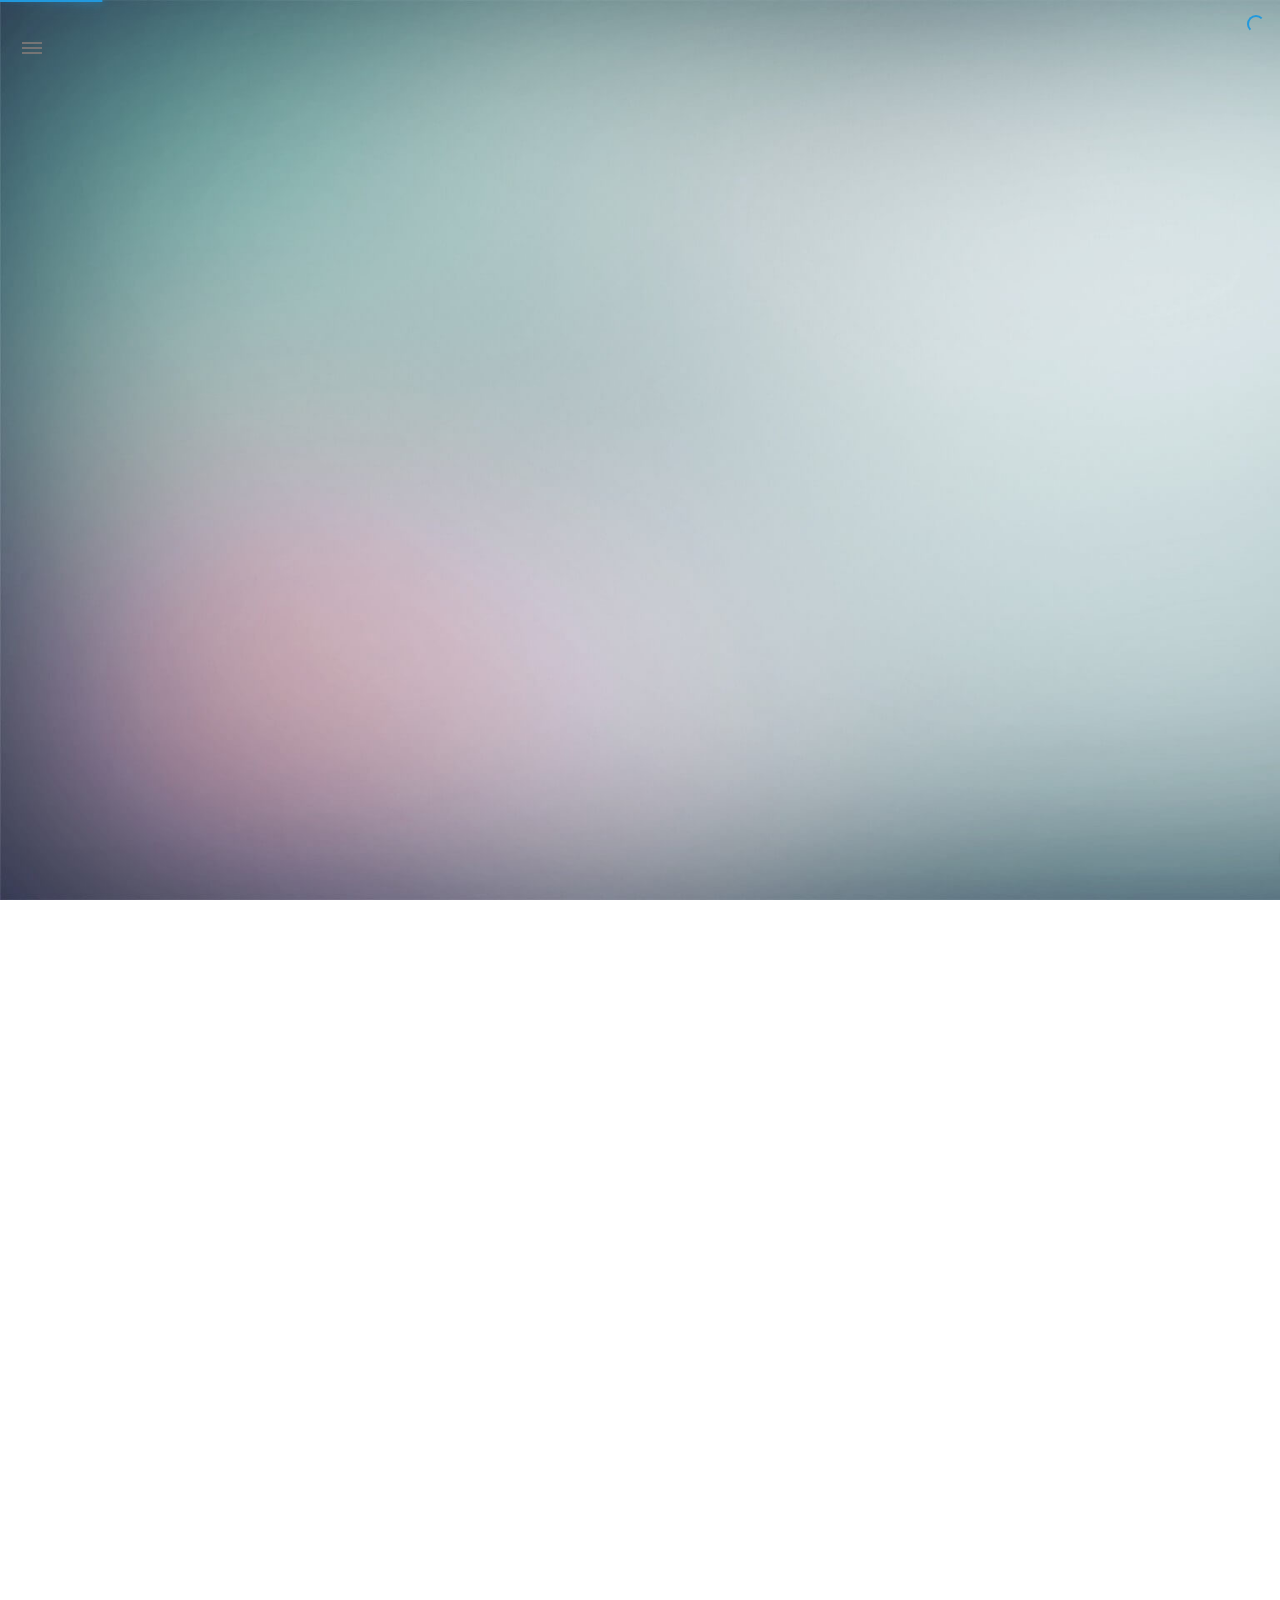
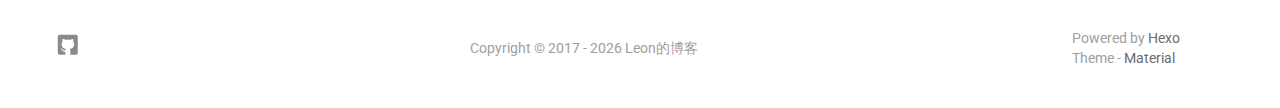
==== commit f12680ea: "Site updated: 2018-04-26 18:45:02" ====
--- a/archives/index.html
+++ b/archives/index.html
@@ -304,6 +304,62 @@
     
 
         <!-- Post Title -->
+        <p class="article-headline-p"><a href="/2018/04/26/如何做好用户激励，实现用户活跃？/">如何做好用户激励，实现用户活跃？</a></p>
+    </div>
+
+    <!-- Post Excerpt -->
+    <div class="mdl-color-text--grey-600 mdl-card__supporting-text post_entry-content">
+        
+            本文由 @活动盒子 原创发布于人人都是产品经理，版权归原作者所有，本站仅做转载。  
+        
+        &nbsp;&nbsp;&nbsp;
+        <span>
+            <a href="/2018/04/26/如何做好用户激励，实现用户活跃？/" target="_self">阅读全文</a>
+        </span>
+    </div>
+    <!-- Post_entry Info-->
+    <div id="post_entry-info">
+        <div id="post_entry-left-info" class="mdl-card__supporting-text meta mdl-color-text--grey-600 ">
+            <!-- Author Avatar -->
+            <div id="author-avatar">
+                <img src="/img/avatar.png" width="44px" height="44px" alt="Leon's avatar">
+            </div>
+            <div>
+                <strong>Leon</strong>
+                <span>4月 26, 2018</span>
+            </div>
+        </div>
+        <div id="post_entry-right-info">
+          
+
+            
+
+            
+
+            <!-- Post Views -->
+            <span class="post_entry-views">
+            </span>
+        </div>
+    </div>
+</div>
+
+            
+            
+        
+    
+        
+            
+                <!-- Paradox Thumbnail -->
+                <div class="post_entry-module mdl-card mdl-shadow--3dp mdl-cell mdl-cell--12-col fade out">
+    <!-- Post Thumbnail -->
+    
+        
+            <!-- Random Thumbnail -->
+            <div class="post_thumbnail-random mdl-card__media mdl-color-text--grey-50">
+        
+    
+
+        <!-- Post Title -->
         <p class="article-headline-p"><a href="/2018/04/25/mac修改sql管理员密码/">mac修改sql管理员密码</a></p>
     </div>
 
@@ -505,7 +561,7 @@
             </a>
             <ul class="dropdown-menu">
             <li>
-                <a class="sidebar_archives-link" href="/archives/2018/04/">四月 2018<span class="sidebar_archives-count">1</span></a></li><li><a class="sidebar_archives-link" href="/archives/2018/01/">一月 2018<span class="sidebar_archives-count">1</span></a>
+                <a class="sidebar_archives-link" href="/archives/2018/04/">四月 2018<span class="sidebar_archives-count">2</span></a></li><li><a class="sidebar_archives-link" href="/archives/2018/01/">一月 2018<span class="sidebar_archives-count">1</span></a>
             </ul>
         </li>
         
@@ -547,7 +603,7 @@
         <li>
             <a href="/archives">
                 文章总数
-                <span class="sidebar-badge">2</span>
+                <span class="sidebar-badge">3</span>
             </a>
         </li>
         
